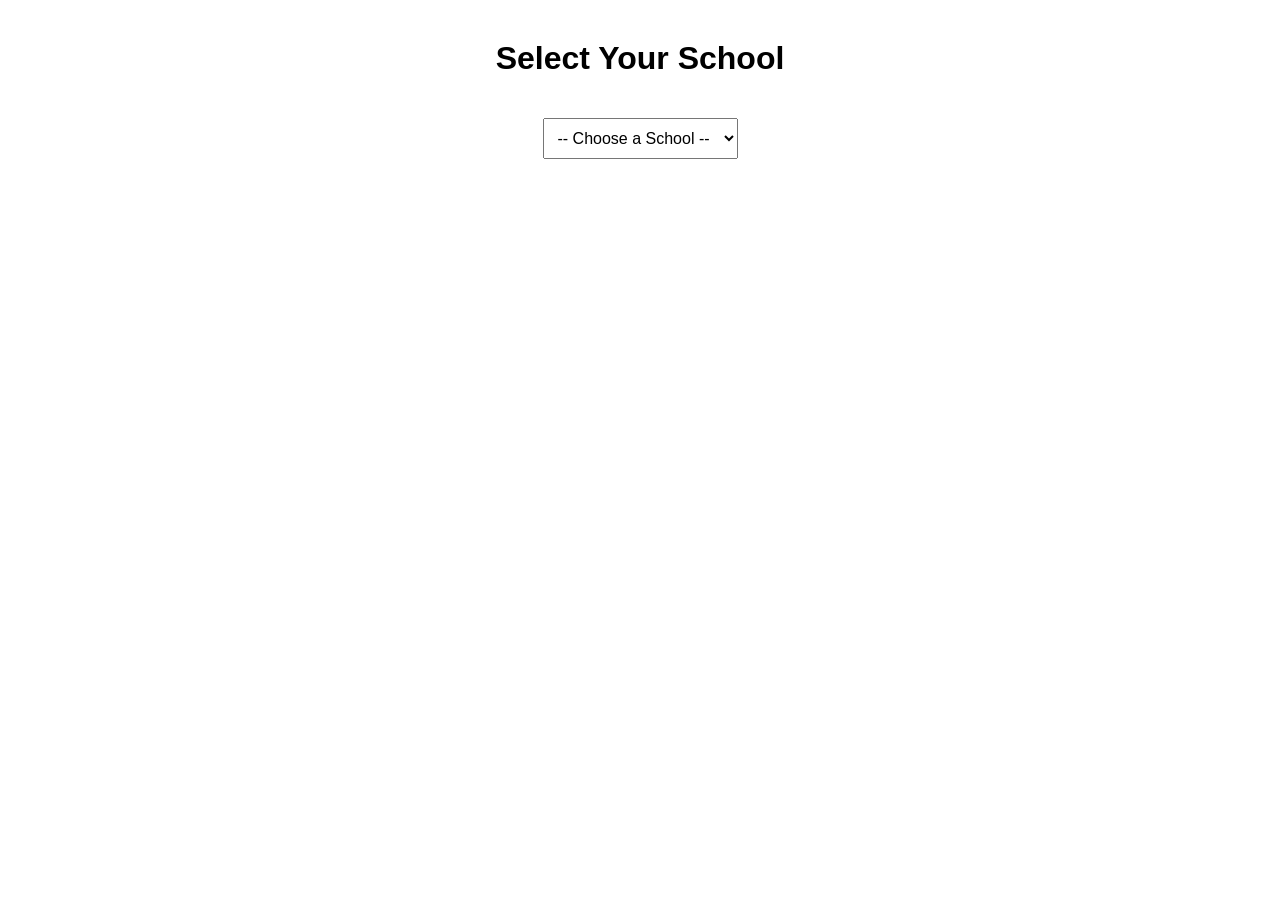
==== src/static/index.html @ 07e335d0 "Update index.html" ====
<!DOCTYPE html>
<html lang="en">

<head>

    <meta charset="UTF-8">

    <title>School Bell Schedules</title>

    <style>

        body {
            font-family: Arial, sans-serif;
            max-width: 600px;
            margin: 40px auto;
            text-align: center;
        }

        select {
            padding: 10px;
            font-size: 16px;
            margin: 20px 0;
        }

        table {
            width: 100%;
            border-collapse: collapse;
            margin-top: 20px;
        }

        th,
        td {
            border: 1px solid #ddd;
            padding: 12px;
            text-align: left;
        }

        th {
            background-color: #f4f4f4;
        }

        #countdownContainer {
            margin: 20px 0 60px 0;
            display: none;
        }

        #countdownTimer {
            font-size: 8em;
            font-weight: bold;
            color: #333;
            margin: 10px 0;
        }

        #countdownLabel {
            font-size: 1.5em;
            color: #333;
        }

        .active-period {
            background-color: #e6f7ff;
            font-weight: bold;
        }

    </style>

</head>


<body>


    <div id="countdownContainer">

        <div id="countdownLabel">
            Waiting for schedule...
        </div>

        <div id="countdownTimer">
            --:--:--
        </div>

    </div>


    <div id="schoolSelectorContainer">

        <h1>Select Your School</h1>


        <select
            id="schoolSelect"
            onchange="loadSchedule()"
        >

            <option value="">
                -- Choose a School --
            </option>

        </select>

    </div>


    <div
        id="scheduleContainer"
        style="display:none;"
    >

        <div style="display: flex; justify-content: space-between; align-items: center; margin-bottom: 10px;">
            <h2 id="scheduleName" style="margin: 0;"></h2>
            <button onclick="changeSchool()" style="padding: 6px 12px; font-size: 14px; cursor: pointer;">Change School</button>
        </div>


        <table>

            <thead>

                <tr>

                    <th>Period</th>

                    <th>Start</th>

                    <th>End</th>

                </tr>

            </thead>


            <tbody id="periodList"></tbody>

        </table>

    </div>


    <script>

        // ---------------------------------------------------------
        // STATE
        // ---------------------------------------------------------

        let currentPeriods = [];

        let timerInterval = null;

        let refreshInterval = null;

        let retryTimeout = null;

        let currentSchoolId = null;

        let lastScheduleFingerprint = null;

        let currentOffsetSeconds = 0;

        let currentEndOfSchool = "";


        // ---------------------------------------------------------
        // URL HELPERS
        // ---------------------------------------------------------

        function getSchoolIdFromUrl() {

            const params =
                new URLSearchParams(
                    window.location.search
                );

            const v =
                params.get('school');


            if (!v)
                return null;


            if (!/^\d+$/.test(v))
                return null;


            return v;

        }


        function setSchoolIdInUrl(schoolId) {

            const url =
                new URL(
                    window.location.href
                );


            if (!schoolId) {

                url.searchParams.delete(
                    'school'
                );

            } else {

                url.searchParams.set(
                    'school',
                    String(schoolId)
                );

            }


            window.history.pushState(
                {},
                '',
                url
            );

        }


        function changeSchool() {

            document.getElementById(
                'schoolSelect'
            ).value = '';

            loadSchedule('');

        }


        // ---------------------------------------------------------
        // SCHEDULE FINGERPRINT
        // ---------------------------------------------------------

        function fingerprintSchedule(data) {

            return JSON.stringify({

                schedule_name:
                    data &&
                    data.schedule_name,

                end_of_school:
                    data &&
                    data.end_of_school,

                offset_seconds:
                    data &&
                    data.offset_seconds,

                periods:
                    Array.isArray(
                        data &&
                        data.periods
                    )
                        ? data.periods
                        : []

            });

        }


        // ---------------------------------------------------------
        // REFRESH TIMER
        // ---------------------------------------------------------

        function stopRefreshTimer() {

            if (refreshInterval) {

                clearInterval(
                    refreshInterval
                );

                refreshInterval = null;

            }

        }


        function stopRetryTimer() {

            if (retryTimeout) {

                clearTimeout(
                    retryTimeout
                );

                retryTimeout = null;

            }

        }


        function startRefreshTimer() {

            stopRefreshTimer();


            // Check for schedule/settings changes
            // every 5 minutes

            refreshInterval =
                setInterval(() => {

                    if (currentSchoolId) {

                        loadSchedule(
                            currentSchoolId,
                            {
                                updateUrl: false,
                                silent: true
                            }
                        );

                    }

                }, 5 * 60 * 1000);

        }


        // ---------------------------------------------------------
        // LOAD SCHOOLS
        // ---------------------------------------------------------

        fetch('/api/schools')

            .then(res => res.json())

            .then(schools => {

                const select =
                    document.getElementById(
                        'schoolSelect'
                    );


                schools.forEach(school => {

                    const option =
                        document.createElement(
                            'option'
                        );


                    option.value =
                        school.id;


                    option.innerText =
                        school.name;


                    select.appendChild(
                        option
                    );

                });


                const fromUrl =
                    getSchoolIdFromUrl();


                if (fromUrl) {

                    select.value =
                        fromUrl;


                    loadSchedule(
                        fromUrl,
                        {
                            updateUrl: false,
                            silent: false
                        }
                    );

                }

            })

            .catch(err =>
                console.error(
                    'Error fetching schools:',
                    err
                )
            );


        // ---------------------------------------------------------
        // LOAD SCHEDULE
        // ---------------------------------------------------------

        function loadSchedule(
            forcedSchoolId,
            opts
        ) {

            const options =
                Object.assign(
                    {
                        updateUrl: true,
                        silent: false
                    },
                    opts || {}
                );


            const schoolId =
                forcedSchoolId ||
                document.getElementById(
                    'schoolSelect'
                ).value;


            currentSchoolId =
                schoolId || null;


            if (options.updateUrl) {

                setSchoolIdInUrl(
                    schoolId
                );

            }


            if (!schoolId) {

                document.getElementById(
                    'schoolSelectorContainer'
                ).style.display =
                    'block';


                document.getElementById(
                    'scheduleContainer'
                ).style.display =
                    'none';


                document.getElementById(
                    'countdownContainer'
                ).style.display =
                    'none';


                clearInterval(
                    timerInterval
                );


                stopRefreshTimer();


                lastScheduleFingerprint =
                    null;


                return;

            }


            document.getElementById(
                'schoolSelectorContainer'
            ).style.display =
                'none';


            startRefreshTimer();
            stopRetryTimer();


            if (!options.silent) {

                document.getElementById(
                    'countdownContainer'
                ).style.display =
                    'block';


                document.getElementById(
                    'countdownLabel'
                ).innerText =
                    'Loading schedule...';


                document.getElementById(
                    'countdownTimer'
                ).innerText =
                    '--:--:--';

            }


            fetch(
                `/api/schedule/today/${schoolId}`
            )

            .then(res => {

                if (!res.ok)
                    throw new Error(
                        `HTTP ${res.status}`
                    );

                return res.json();

            })

            .then(data => {

                const fp =
                    fingerprintSchedule(
                        data
                    );


                if (
                    options.silent &&
                    lastScheduleFingerprint &&
                    fp ===
                        lastScheduleFingerprint
                ) {

                    return;

                }


                lastScheduleFingerprint =
                    fp;


                document.getElementById(
                    'scheduleContainer'
                ).style.display =
                    'block';


                document.getElementById(
                    'countdownContainer'
                ).style.display =
                    'block';


                document.getElementById(
                    'scheduleName'
                ).innerText =
                    "Today's Schedule: " +
                    data.schedule_name;


                // -------------------------------------------------
                // Load bell settings
                // -------------------------------------------------

                currentOffsetSeconds =
                    Number(
                        data.offset_seconds || 0
                    );


                currentEndOfSchool =
                    data.end_of_school || "";


                // -------------------------------------------------
                // Load periods
                // -------------------------------------------------

                const tbody =
                    document.getElementById(
                        'periodList'
                    );


                tbody.innerHTML = '';


                currentPeriods =
                    Array.isArray(
                        data.periods
                    )
                        ? data.periods
                        : [];


                if (
                    currentPeriods.length === 0
                ) {

                    tbody.innerHTML =
                        '<tr><td colspan="3">No periods found for today.</td></tr>';


                    document.getElementById(
                        'countdownLabel'
                    ).innerText =
                        'No schedule periods available';


                    document.getElementById(
                        'countdownTimer'
                    ).innerText =
                        '--:--:--';


                    clearInterval(
                        timerInterval
                    );


                    // Retry after 30 seconds
                    retryTimeout = setTimeout(() => {
                        loadSchedule(schoolId, { updateUrl: false, silent: true });
                    }, 30000);


                    return;

                }


                currentPeriods.forEach(
                    (p, index) => {

                        if (
                            p.name &&
                            p.name.toLowerCase().includes(
                                'passing'
                            )
                        ) {

                            return;

                        }


                        const end =
                            p.end_time || "";


                        tbody.innerHTML += `

                            <tr id="row-${index}">

                                <td>
                                    ${p.name}
                                </td>

                                <td>
                                    ${p.start_time}
                                </td>

                                <td>
                                    ${end}
                                </td>

                            </tr>

                        `;

                    }
                );


                // Start countdown

                if (timerInterval)
                    clearInterval(
                        timerInterval
                    );


                updateCountdown();


                timerInterval =
                    setInterval(
                        updateCountdown,
                        1000
                    );

            })

            .catch(err => {

                console.error(
                    'Error fetching schedule:',
                    err
                );


                document.getElementById(
                    'scheduleContainer'
                ).style.display =
                    'block';


                document.getElementById(
                    'countdownContainer'
                ).style.display =
                    'block';


                document.getElementById(
                    'scheduleName'
                ).innerText =
                    "Today's Schedule";


                document.getElementById(
                    'periodList'
                ).innerHTML =
                    '<tr><td colspan="3">Error loading schedule.</td></tr>';


                document.getElementById(
                    'countdownLabel'
                ).innerText =
                    'Unable to load schedule';


                document.getElementById(
                    'countdownTimer'
                ).innerText =
                    '--:--:--';


                clearInterval(
                    timerInterval
                );


                // Retry after 30 seconds
                retryTimeout = setTimeout(() => {
                    loadSchedule(schoolId, { updateUrl: false, silent: true });
                }, 30000);

            });

        }


        // ---------------------------------------------------------
        // PARSE TIME
        // ---------------------------------------------------------

        function parseTime(timeStr) {

            const [
                hours,
                minutes
            ] =
                timeStr
                    .split(':')
                    .map(Number);


            const now =
                new Date();


            now.setHours(
                hours,
                minutes,
                0,
                0
            );


            return now;

        }


        // ---------------------------------------------------------
        // GET BELL TIME
        // ---------------------------------------------------------

        function getBellTime() {

            /*
             * Positive offset:
             *
             *   Real time  = 8:00:00
             *   Offset      = +30
             *   Bell time  = 8:00:30
             *
             * Negative offset:
             *
             *   Real time  = 8:00:00
             *   Offset      = -30
             *   Bell time  = 7:59:30
             */

            return new Date(
                Date.now() +
                currentOffsetSeconds * 1000
            );

        }


        // ---------------------------------------------------------
        // FORMAT TIME REMAINING
        // ---------------------------------------------------------

        function formatTimeRemaining(ms) {

            const totalSeconds =
                Math.max(
                    0,
                    Math.floor(
                        ms / 1000
                    )
                );


            const hours =
                Math.floor(
                    totalSeconds / 3600
                );


            const minutes =
                Math.floor(
                    (
                        totalSeconds % 3600
                    ) / 60
                );


            const seconds =
                totalSeconds % 60;


            const h =
                hours > 0
                    ? String(hours)
                        .padStart(2, '0') +
                      ':'
                    : '';


            const m =
                String(minutes)
                    .padStart(2, '0');


            const s =
                String(seconds)
                    .padStart(2, '0');


            return `${h}${m}:${s}`;

        }


        // ---------------------------------------------------------
        // UPDATE COUNTDOWN
        // ---------------------------------------------------------

        function updateCountdown() {

            /*
             * IMPORTANT:
             *
             * Use the adjusted bell time instead
             * of raw real-world time.
             */

            const now =
                getBellTime();


            const labelEl =
                document.getElementById(
                    'countdownLabel'
                );


            const timerEl =
                document.getElementById(
                    'countdownTimer'
                );


            let currentActiveIndex =
                -1;


            let nextEventTime =
                null;


            let statusText =
                "";


            // Clear previous highlighting

            document
                .querySelectorAll('tr')
                .forEach(
                    tr =>
                        tr.classList.remove(
                            'active-period'
                        )
                );


            // -----------------------------------------------------
            // END OF SCHOOL
            // -----------------------------------------------------

            if (currentEndOfSchool) {

                const endOfSchool =
                    parseTime(
                        currentEndOfSchool
                    );


                if (now >= endOfSchool) {

                    timerEl.innerText =
                        new Date().toLocaleTimeString([], { hour: '2-digit', minute: '2-digit', hour12: false });


                    labelEl.innerText =
                        "School Day Over";


                    return;

                }

            }


            // -----------------------------------------------------
            // BEFORE SCHOOL
            // -----------------------------------------------------

            const firstStart =
                parseTime(
                    currentPeriods[0].start_time
                );


            if (now < firstStart) {

                statusText =
                    `Time until ${currentPeriods[0].name} starts`;


                nextEventTime =
                    firstStart;

            }

            else {

                // -------------------------------------------------
                // FIND CURRENT PERIOD
                // -------------------------------------------------

                for (
                    let i = 0;
                    i < currentPeriods.length;
                    i++
                ) {

                    const p =
                        currentPeriods[i];


                    const start =
                        parseTime(
                            p.start_time
                        );


                    /*
                     * If this period has an explicit
                     * end time, use it.
                     *
                     * If it is the last period and
                     * there is an End of School time,
                     * use that instead.
                     *
                     * Otherwise fall back to 45 minutes.
                     */

                    let end;


                    if (p.end_time) {

                        end =
                            parseTime(
                                p.end_time
                            );

                    }

                    else if (
                        i ===
                            currentPeriods.length - 1 &&
                        currentEndOfSchool
                    ) {

                        end =
                            parseTime(
                                currentEndOfSchool
                            );

                    }

                    else {

                        end =
                            new Date(
                                start.getTime() +
                                45 * 60000
                            );

                    }


                    // -------------------------------------------------
                    // INSIDE PERIOD
                    // -------------------------------------------------

                    if (
                        now >= start &&
                        now < end
                    ) {

                        currentActiveIndex =
                            i;


                        statusText =
                            `Time remaining in ${p.name}`;


                        nextEventTime =
                            end;


                        break;

                    }


                    // -------------------------------------------------
                    // PASSING PERIOD
                    // -------------------------------------------------

                    if (
                        i + 1 <
                        currentPeriods.length
                    ) {

                        const nextStart =
                            parseTime(
                                currentPeriods[
                                    i + 1
                                ].start_time
                            );


                        if (
                            now >= end &&
                            now < nextStart
                        ) {

                            statusText =
                                `Passing period until ${currentPeriods[i + 1].name}`;


                            nextEventTime =
                                nextStart;


                            break;

                        }

                    }

                }

            }


            // -----------------------------------------------------
            // DISPLAY COUNTDOWN
            // -----------------------------------------------------

            if (nextEventTime) {

                const diff =
                    nextEventTime - now;


                timerEl.innerText =
                    formatTimeRemaining(
                        diff
                    );


                labelEl.innerText =
                    statusText;


                if (
                    currentActiveIndex !== -1
                ) {

                    const row =
                        document.getElementById(
                            `row-${currentActiveIndex}`
                        );


                    if (row) {

                        row.classList.add(
                            'active-period'
                        );

                    }

                }

            }

            else {

                // No upcoming event

                timerEl.innerText =
                    new Date().toLocaleTimeString([], { hour: '2-digit', minute: '2-digit', hour12: false });


                labelEl.innerText =
                    "School Day Over";

            }

        }

    </script>

</body>

</html>
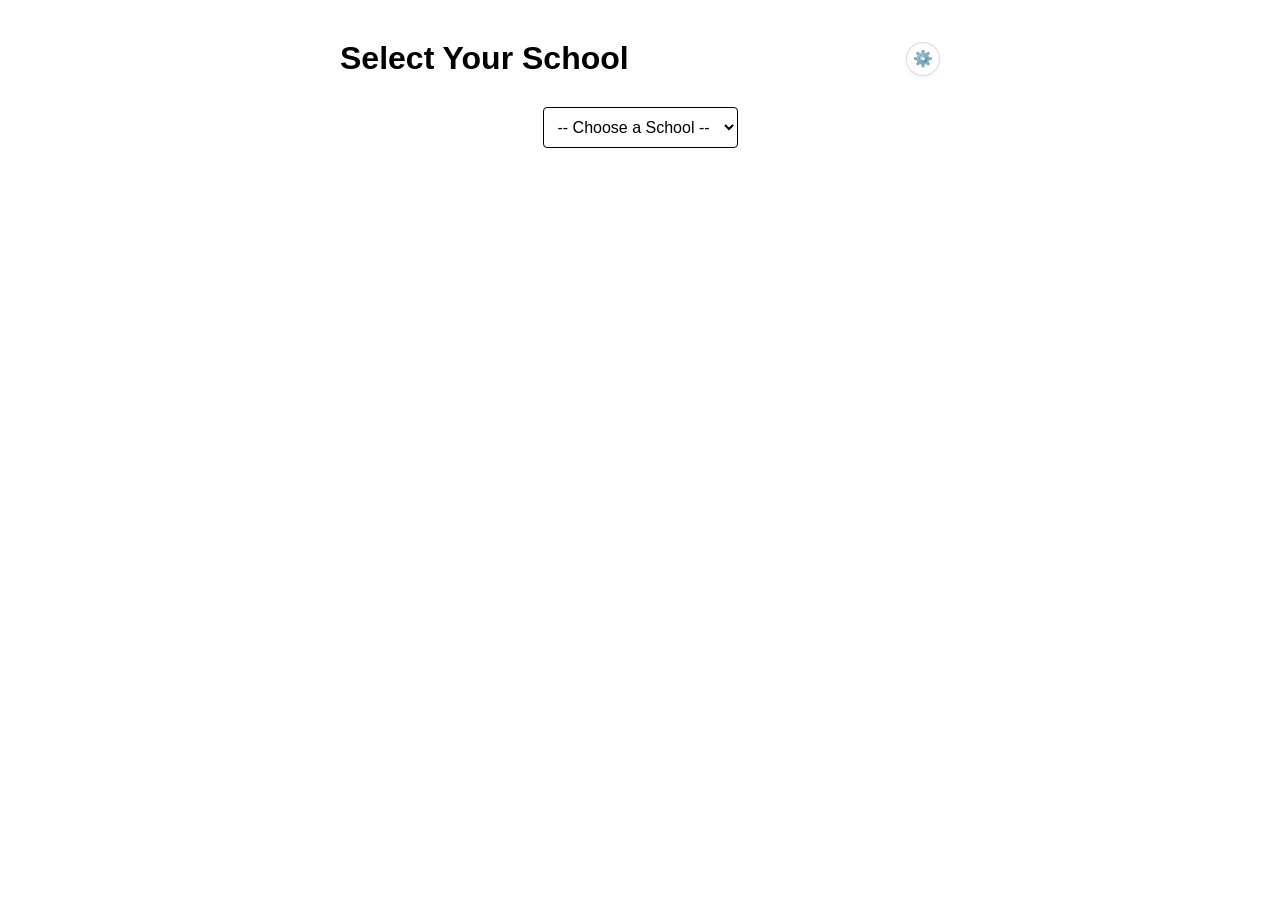
==== commit 11408002: "added theme" ====
--- a/src/static/index.html
+++ b/src/static/index.html
@@ -20,6 +20,27 @@
             padding: 10px;
             font-size: 16px;
             margin: 20px 0;
+            font-family: inherit;
+            color: inherit;
+            background: transparent;
+            border: 1px solid currentColor;
+            border-radius: 4px;
+        }
+
+        button {
+            font-family: inherit;
+            color: inherit;
+            background: transparent;
+            border: 1px solid currentColor;
+            border-radius: 4px;
+            padding: 6px 12px;
+            font-size: 14px;
+            cursor: pointer;
+            transition: background 0.2s;
+        }
+
+        button:hover {
+            background: rgba(128, 128, 128, 0.15);
         }
 
         table {
@@ -61,12 +82,141 @@
             font-weight: bold;
         }
 
+        /* Settings Icon & Menu */
+        .settings-gear {
+            font-size: 16px;
+            cursor: pointer;
+            background: rgba(255, 255, 255, 0.4);
+            border: 1px solid rgba(0, 0, 0, 0.15);
+            border-radius: 50%;
+            width: 32px;
+            height: 32px;
+            display: inline-flex;
+            align-items: center;
+            justify-content: center;
+            box-shadow: 0 2px 5px rgba(0,0,0,0.05);
+            transition: background 0.2s;
+            vertical-align: middle;
+        }
+
+        .settings-gear:hover {
+            background: rgba(255, 255, 255, 0.75);
+        }
+
+        #settingsMenu {
+            position: fixed;
+            top: 60px;
+            right: 20px;
+            background: #fff;
+            border: 1px solid #ccc;
+            border-radius: 8px;
+            padding: 20px;
+            box-shadow: 0 4px 12px rgba(0,0,0,0.15);
+            display: none;
+            z-index: 1000;
+            text-align: left;
+            width: 250px;
+        }
+
+        #settingsMenu h3 {
+            margin-top: 0;
+            margin-bottom: 15px;
+            font-size: 18px;
+            color: #333;
+        }
+
+        .setting-group {
+            margin-bottom: 15px;
+        }
+
+        .setting-group label {
+            display: block;
+            margin-bottom: 5px;
+            font-size: 14px;
+            color: #555;
+            font-weight: bold;
+        }
+
+        .setting-group input[type="color"],
+        .setting-group select {
+            width: 100%;
+            padding: 6px;
+            font-size: 14px;
+            box-sizing: border-box;
+        }
+
+        .setting-buttons {
+            display: flex;
+            justify-content: space-between;
+            gap: 10px;
+            margin-top: 20px;
+        }
+
+        .setting-buttons button {
+            padding: 8px 12px;
+            font-size: 14px;
+            cursor: pointer;
+            border: none;
+            border-radius: 4px;
+        }
+
+        #saveSettingsBtn {
+            background-color: #007bff;
+            color: white;
+        }
+
+        #resetSettingsBtn {
+            background-color: #6c757d;
+            color: white;
+        }
+
     </style>
 
 </head>
 
 
 <body>
+
+
+    <!-- Settings Menu -->
+    <div id="settingsMenu">
+        <h3>Theme Settings</h3>
+        
+        <div class="setting-group">
+            <label for="bgColorInput">Background Color</label>
+            <input type="color" id="bgColorInput" value="#ffffff" oninput="onSettingChanged()">
+        </div>
+
+        <div class="setting-group">
+            <label for="textColorInput">Text Color</label>
+            <input type="color" id="textColorInput" value="#333333" oninput="onSettingChanged()">
+        </div>
+
+        <div class="setting-group">
+            <label for="fontSelect">Font Family</label>
+            <select id="fontSelect" onchange="onSettingChanged()">
+                <option value="Arial, sans-serif">Arial</option>
+                <option value="Helvetica, Arial, sans-serif">Helvetica</option>
+                <option value="'Inter', sans-serif">Inter</option>
+                <option value="'Roboto', sans-serif">Roboto</option>
+                <option value="'Open Sans', sans-serif">Open Sans</option>
+                <option value="Verdana, Geneva, sans-serif">Verdana</option>
+                <option value="'Trebuchet MS', sans-serif">Trebuchet MS</option>
+                <option value="Georgia, serif">Georgia</option>
+                <option value="'Times New Roman', Times, serif">Times New Roman</option>
+                <option value="Garamond, serif">Garamond</option>
+                <option value="'Courier New', Courier, monospace">Courier New</option>
+                <option value="'Fira Code', monospace">Fira Code</option>
+                <option value="Impact, Charcoal, sans-serif">Impact</option>
+                <option value="'Comic Sans MS', cursive, sans-serif">Comic Sans</option>
+            </select>
+        </div>
+
+        <div class="setting-buttons">
+            <button id="resetSettingsBtn" onclick="resetThemeSettings()">Reset</button>
+            <button id="saveSettingsBtn" onclick="toggleSettingsMenu()">Close</button>
+        </div>
+    </div>
 
 
     <div id="countdownContainer">
@@ -84,7 +234,10 @@
 
     <div id="schoolSelectorContainer">
 
-        <h1>Select Your School</h1>
+        <div style="display: flex; justify-content: space-between; align-items: center; margin-bottom: 10px;">
+            <h1 style="margin: 0;">Select Your School</h1>
+            <div class="settings-gear" onclick="toggleSettingsMenu()" title="Settings">⚙️</div>
+        </div>
 
 
         <select
@@ -108,7 +261,10 @@
 
         <div style="display: flex; justify-content: space-between; align-items: center; margin-bottom: 10px;">
             <h2 id="scheduleName" style="margin: 0;"></h2>
-            <button onclick="changeSchool()" style="padding: 6px 12px; font-size: 14px; cursor: pointer;">Change School</button>
+            <div style="display: flex; align-items: center; gap: 10px;">
+                <div class="settings-gear" onclick="toggleSettingsMenu()" title="Settings">⚙️</div>
+                <button onclick="changeSchool()" style="padding: 6px 12px; font-size: 14px; cursor: pointer;">Change School</button>
+            </div>
         </div>
 
 
@@ -1165,6 +1321,96 @@
 
         }
 
+
+        // ---------------------------------------------------------
+        // THEME / SETTINGS LOGIC
+        // ---------------------------------------------------------
+
+        function toggleSettingsMenu() {
+            const menu = document.getElementById('settingsMenu');
+            if (menu.style.display === 'block') {
+                menu.style.display = 'none';
+            } else {
+                menu.style.display = 'block';
+                loadSettingsIntoInputs();
+            }
+        }
+
+        function applyThemeSettings(settings) {
+            if (settings.bgColor) {
+                document.body.style.backgroundColor = settings.bgColor;
+            }
+            if (settings.textColor) {
+                document.body.style.color = settings.textColor;
+                const timerEl = document.getElementById('countdownTimer');
+                const labelEl = document.getElementById('countdownLabel');
+                const h1El = document.querySelector('h1');
+                const h2El = document.getElementById('scheduleName');
+                if (timerEl) timerEl.style.color = settings.textColor;
+                if (labelEl) labelEl.style.color = settings.textColor;
+                if (h1El) h1El.style.color = settings.textColor;
+                if (h2El) h2El.style.color = settings.textColor;
+            }
+            if (settings.fontFamily) {
+                document.body.style.fontFamily = settings.fontFamily;
+            }
+        }
+
+        function loadSavedThemeSettings() {
+            const saved = localStorage.getItem('schoolBellsTheme');
+            if (saved) {
+                try {
+                    const settings = JSON.parse(saved);
+                    applyThemeSettings(settings);
+                } catch (e) {
+                    console.error('Error loading theme settings:', e);
+                }
+            }
+        }
+
+        function loadSettingsIntoInputs() {
+            const saved = localStorage.getItem('schoolBellsTheme');
+            let settings = { bgColor: '#ffffff', textColor: '#333333', fontFamily: 'Arial, sans-serif' };
+            if (saved) {
+                try {
+                    settings = Object.assign(settings, JSON.parse(saved));
+                } catch (e) {}
+            }
+            document.getElementById('bgColorInput').value = settings.bgColor;
+            document.getElementById('textColorInput').value = settings.textColor;
+            document.getElementById('fontSelect').value = settings.fontFamily;
+        }
+
+        function onSettingChanged() {
+            const settings = {
+                bgColor: document.getElementById('bgColorInput').value,
+                textColor: document.getElementById('textColorInput').value,
+                fontFamily: document.getElementById('fontSelect').value
+            };
+            localStorage.setItem('schoolBellsTheme', JSON.stringify(settings));
+            applyThemeSettings(settings);
+        }
+
+        function resetThemeSettings() {
+            localStorage.removeItem('schoolBellsTheme');
+            document.body.style.backgroundColor = '';
+            document.body.style.color = '';
+            document.body.style.fontFamily = '';
+            const timerEl = document.getElementById('countdownTimer');
+            const labelEl = document.getElementById('countdownLabel');
+            const h1El = document.querySelector('h1');
+            const h2El = document.getElementById('scheduleName');
+            if (timerEl) timerEl.style.color = '#333';
+            if (labelEl) labelEl.style.color = '#333';
+            if (h1El) h1El.style.color = '';
+            if (h2El) h2El.style.color = '';
+            loadSettingsIntoInputs();
+            toggleSettingsMenu();
+        }
+
+        // Auto-load theme on startup
+        loadSavedThemeSettings();
+
     </script>
 
 </body>
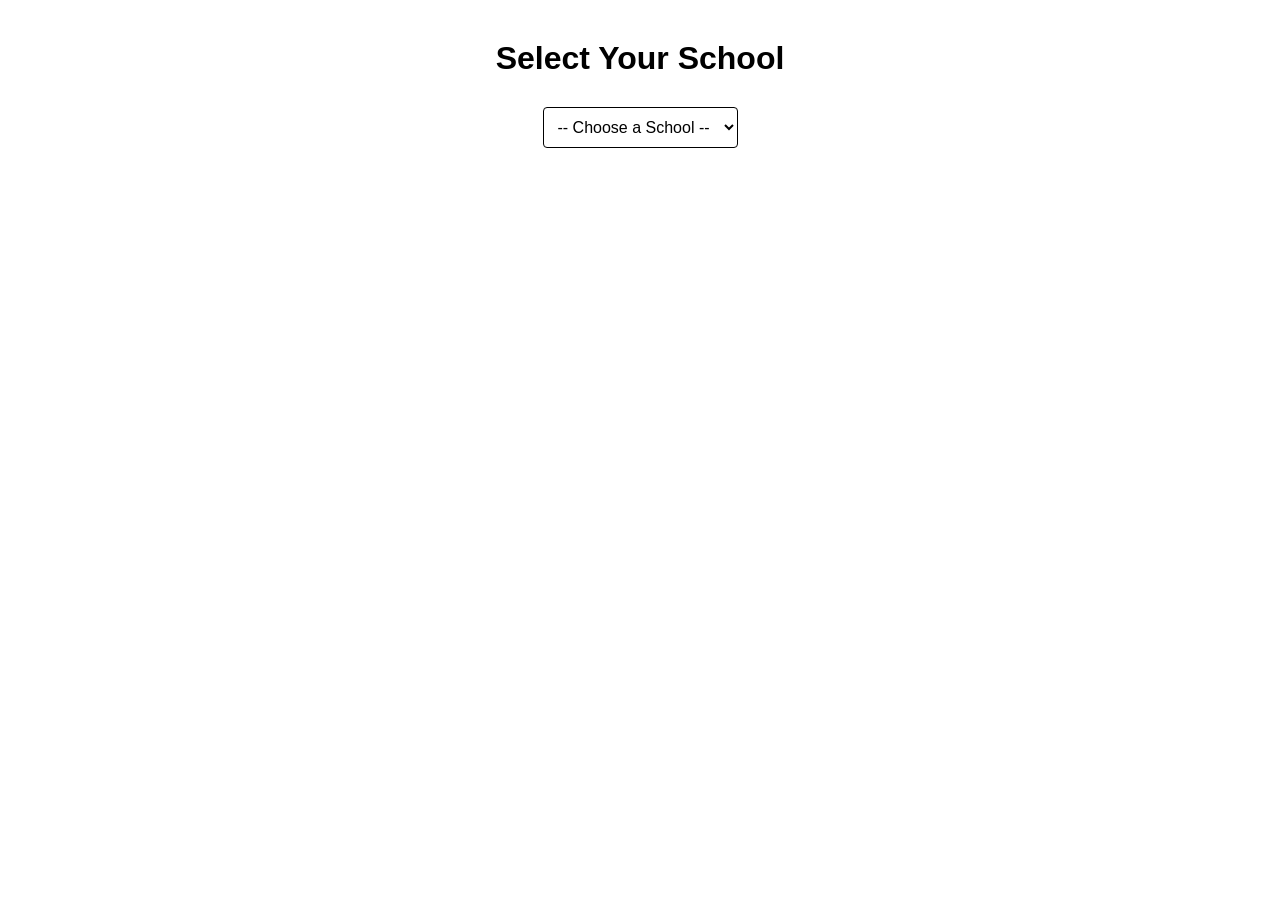
==== commit c6993005: "updat eto editign" ====
--- a/src/static/index.html
+++ b/src/static/index.html
@@ -23,7 +23,7 @@
             font-family: inherit;
             color: inherit;
             background: transparent;
-            border: 1px solid currentColor;
+            border: 1px solid var(--theme-border-color, currentColor);
             border-radius: 4px;
         }
 
@@ -31,7 +31,7 @@
             font-family: inherit;
             color: inherit;
             background: transparent;
-            border: 1px solid currentColor;
+            border: 1px solid var(--theme-border-color, currentColor);
             border-radius: 4px;
             padding: 6px 12px;
             font-size: 14px;
@@ -51,7 +51,7 @@
 
         th,
         td {
-            border: 1px solid #ddd;
+            border: 1px solid var(--theme-border-color, #ddd);
             padding: 12px;
             text-align: left;
         }
@@ -107,7 +107,9 @@
             position: fixed;
             top: 60px;
             right: 20px;
-            background: #fff;
+            background: #ffffff !important;
+            color: #333333 !important;
+            font-family: Arial, sans-serif !important;
             border: 1px solid #ccc;
             border-radius: 8px;
             padding: 20px;
@@ -122,7 +124,7 @@
             margin-top: 0;
             margin-bottom: 15px;
             font-size: 18px;
-            color: #333;
+            color: #333333 !important;
         }
 
         .setting-group {
@@ -133,7 +135,7 @@
             display: block;
             margin-bottom: 5px;
             font-size: 14px;
-            color: #555;
+            color: #555555 !important;
             font-weight: bold;
         }
 
@@ -143,6 +145,10 @@
             padding: 6px;
             font-size: 14px;
             box-sizing: border-box;
+            background-color: #ffffff !important;
+            color: #333333 !important;
+            border: 1px solid #ccc !important;
+            font-family: Arial, sans-serif !important;
         }
 
         .setting-buttons {
@@ -156,18 +162,20 @@
             padding: 8px 12px;
             font-size: 14px;
             cursor: pointer;
-            border: none;
             border-radius: 4px;
+            font-family: Arial, sans-serif !important;
         }
 
         #saveSettingsBtn {
-            background-color: #007bff;
-            color: white;
+            background-color: #007bff !important;
+            color: white !important;
+            border: 1px solid #007bff !important;
         }
 
         #resetSettingsBtn {
-            background-color: #6c757d;
-            color: white;
+            background-color: #6c757d !important;
+            color: white !important;
+            border: 1px solid #6c757d !important;
         }
 
     </style>
@@ -190,6 +198,11 @@
         <div class="setting-group">
             <label for="textColorInput">Text Color</label>
             <input type="color" id="textColorInput" value="#333333" oninput="onSettingChanged()">
+        </div>
+
+        <div class="setting-group">
+            <label for="borderColorInput">Table & Button Outline Color</label>
+            <input type="color" id="borderColorInput" value="#dddddd" oninput="onSettingChanged()">
         </div>
 
         <div class="setting-group">
@@ -234,10 +247,7 @@
 
     <div id="schoolSelectorContainer">
 
-        <div style="display: flex; justify-content: space-between; align-items: center; margin-bottom: 10px;">
-            <h1 style="margin: 0;">Select Your School</h1>
-            <div class="settings-gear" onclick="toggleSettingsMenu()" title="Settings">⚙️</div>
-        </div>
+        <h1 style="margin: 0 0 10px 0;">Select Your School</h1>
 
 
         <select
@@ -592,6 +602,9 @@
 
             if (!schoolId) {
 
+                const settingsMenu = document.getElementById('settingsMenu');
+                if (settingsMenu) settingsMenu.style.display = 'none';
+
                 document.getElementById(
                     'schoolSelectorContainer'
                 ).style.display =
@@ -729,6 +742,20 @@
 
                 currentEndOfSchool =
                     data.end_of_school || "";
+
+
+                // Apply school default theme if user has no local override
+                if (!localStorage.getItem('schoolBellsTheme')) {
+                    const defaultTheme = {
+                        bgColor: data.default_bg_color || '',
+                        textColor: data.default_text_color || '',
+                        borderColor: data.default_border_color || '',
+                        fontFamily: data.default_font_family || ''
+                    };
+                    if (defaultTheme.bgColor || defaultTheme.textColor || defaultTheme.borderColor || defaultTheme.fontFamily) {
+                        applyThemeSettings(defaultTheme);
+                    }
+                }
 
 
                 // -------------------------------------------------
@@ -1337,23 +1364,25 @@
         }
 
         function applyThemeSettings(settings) {
-            if (settings.bgColor) {
-                document.body.style.backgroundColor = settings.bgColor;
-            }
-            if (settings.textColor) {
-                document.body.style.color = settings.textColor;
-                const timerEl = document.getElementById('countdownTimer');
-                const labelEl = document.getElementById('countdownLabel');
-                const h1El = document.querySelector('h1');
-                const h2El = document.getElementById('scheduleName');
-                if (timerEl) timerEl.style.color = settings.textColor;
-                if (labelEl) labelEl.style.color = settings.textColor;
-                if (h1El) h1El.style.color = settings.textColor;
-                if (h2El) h2El.style.color = settings.textColor;
-            }
-            if (settings.fontFamily) {
-                document.body.style.fontFamily = settings.fontFamily;
-            }
+            document.body.style.backgroundColor = settings.bgColor || '';
+            document.body.style.color = settings.textColor || '';
+            document.body.style.fontFamily = settings.fontFamily || '';
+
+            if (settings.borderColor) {
+                document.documentElement.style.setProperty('--theme-border-color', settings.borderColor);
+            } else {
+                document.documentElement.style.removeProperty('--theme-border-color');
+            }
+
+            const timerEl = document.getElementById('countdownTimer');
+            const labelEl = document.getElementById('countdownLabel');
+            const h1El = document.querySelector('h1');
+            const h2El = document.getElementById('scheduleName');
+            
+            if (timerEl) timerEl.style.color = settings.textColor || '';
+            if (labelEl) labelEl.style.color = settings.textColor || '';
+            if (h1El) h1El.style.color = settings.textColor || '';
+            if (h2El) h2El.style.color = settings.textColor || '';
         }
 
         function loadSavedThemeSettings() {
@@ -1370,21 +1399,23 @@
 
         function loadSettingsIntoInputs() {
             const saved = localStorage.getItem('schoolBellsTheme');
-            let settings = { bgColor: '#ffffff', textColor: '#333333', fontFamily: 'Arial, sans-serif' };
+            let settings = { bgColor: '#ffffff', textColor: '#333333', borderColor: '#dddddd', fontFamily: 'Arial, sans-serif' };
             if (saved) {
                 try {
                     settings = Object.assign(settings, JSON.parse(saved));
                 } catch (e) {}
             }
-            document.getElementById('bgColorInput').value = settings.bgColor;
-            document.getElementById('textColorInput').value = settings.textColor;
-            document.getElementById('fontSelect').value = settings.fontFamily;
+            document.getElementById('bgColorInput').value = settings.bgColor || '#ffffff';
+            document.getElementById('textColorInput').value = settings.textColor || '#333333';
+            document.getElementById('borderColorInput').value = settings.borderColor || '#dddddd';
+            document.getElementById('fontSelect').value = settings.fontFamily || 'Arial, sans-serif';
         }
 
         function onSettingChanged() {
             const settings = {
                 bgColor: document.getElementById('bgColorInput').value,
                 textColor: document.getElementById('textColorInput').value,
+                borderColor: document.getElementById('borderColorInput').value,
                 fontFamily: document.getElementById('fontSelect').value
             };
             localStorage.setItem('schoolBellsTheme', JSON.stringify(settings));
@@ -1393,19 +1424,30 @@
 
         function resetThemeSettings() {
             localStorage.removeItem('schoolBellsTheme');
-            document.body.style.backgroundColor = '';
-            document.body.style.color = '';
-            document.body.style.fontFamily = '';
-            const timerEl = document.getElementById('countdownTimer');
-            const labelEl = document.getElementById('countdownLabel');
-            const h1El = document.querySelector('h1');
-            const h2El = document.getElementById('scheduleName');
-            if (timerEl) timerEl.style.color = '#333';
-            if (labelEl) labelEl.style.color = '#333';
-            if (h1El) h1El.style.color = '';
-            if (h2El) h2El.style.color = '';
-            loadSettingsIntoInputs();
-            toggleSettingsMenu();
+            if (currentSchoolId) {
+                fetch(`/api/schedule/today/${currentSchoolId}`)
+                    .then(res => res.json())
+                    .then(data => {
+                        const defaultTheme = {
+                            bgColor: data.default_bg_color || '',
+                            textColor: data.default_text_color || '',
+                            borderColor: data.default_border_color || '',
+                            fontFamily: data.default_font_family || ''
+                        };
+                        applyThemeSettings(defaultTheme);
+                        loadSettingsIntoInputs();
+                        toggleSettingsMenu();
+                    })
+                    .catch(err => {
+                        applyThemeSettings({ bgColor: '', textColor: '', borderColor: '', fontFamily: '' });
+                        loadSettingsIntoInputs();
+                        toggleSettingsMenu();
+                    });
+            } else {
+                applyThemeSettings({ bgColor: '', textColor: '', borderColor: '', fontFamily: '' });
+                loadSettingsIntoInputs();
+                toggleSettingsMenu();
+            }
         }
 
         // Auto-load theme on startup
